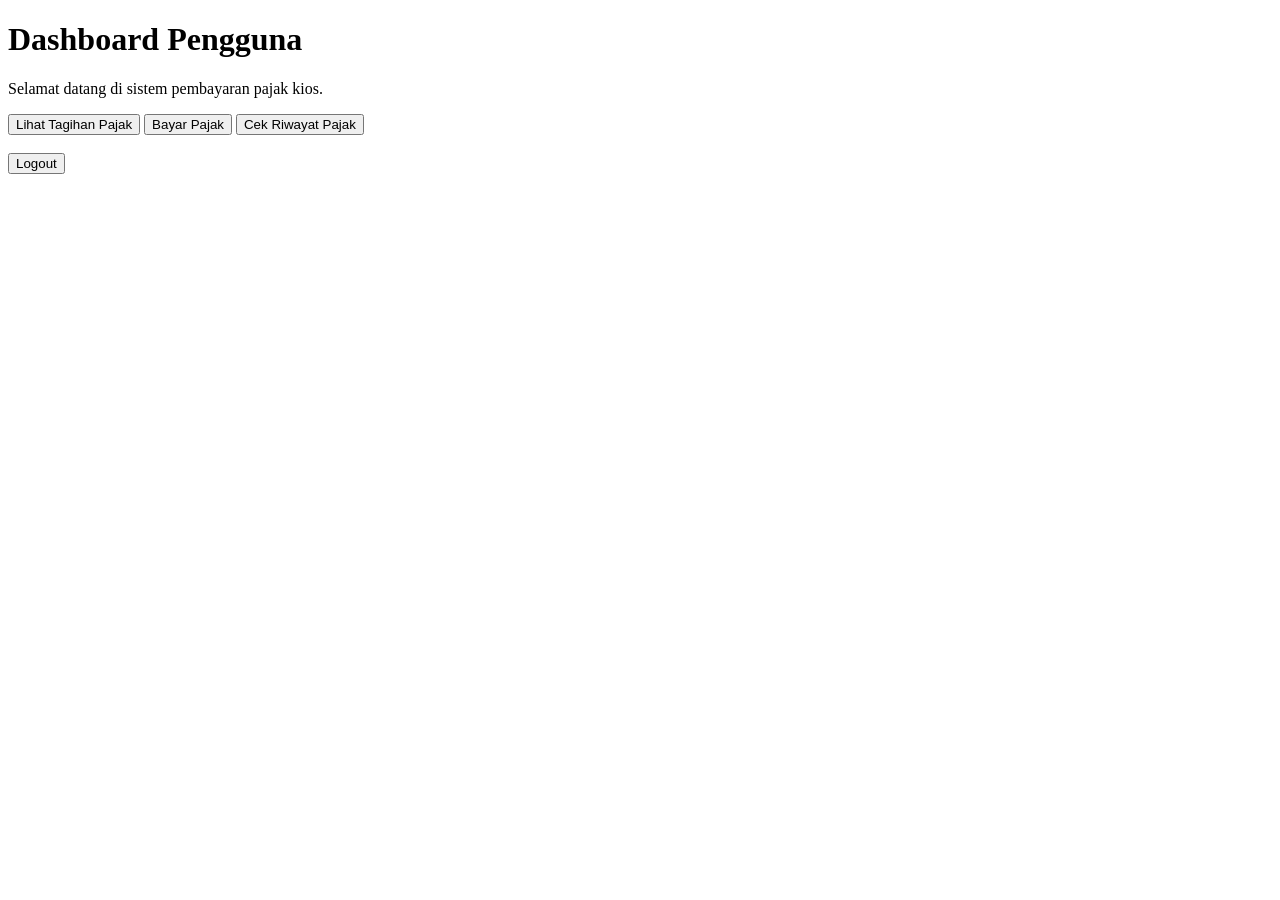
==== dashboard.html @ 58611d49 "menambahkan file html" ====
<!DOCTYPE html>
<html lang="id">
<head>
    <meta charset="UTF-8">
    <title>Dashboard Pengguna</title>

    <link rel="stylesheet" href="css/style.css">

    <script src="js/script.js"></script>
</head>
<body>

<div class="container">

    <h1>Dashboard Pengguna</h1>

    <p>Selamat datang di sistem pembayaran pajak kios.</p>

    <div class="button-group">

        <button onclick="lihatTagihan()" class="btn">
            Lihat Tagihan Pajak
        </button>

        <button onclick="bayarPajak()" class="btn">
            Bayar Pajak
        </button>

        <button onclick="riwayat()" class="btn">
            Cek Riwayat Pajak
        </button>

    </div>

    <br>

    <a href="index.html">
        <button class="btn-secondary">Logout</button>
    </a>

</div>

</body>
</html>
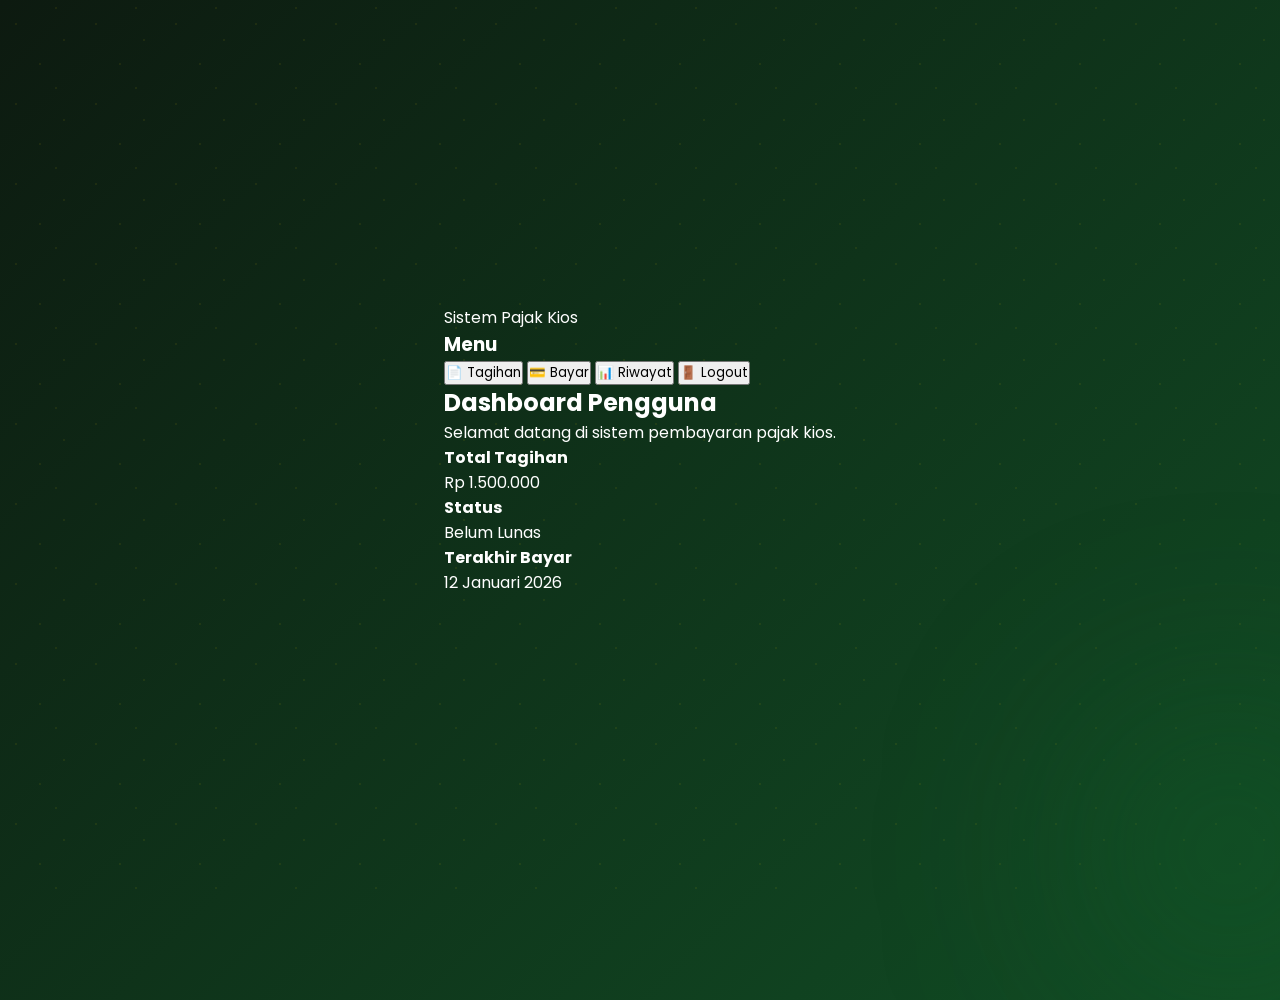
==== commit 317b70d5: "Update tampilan dan penambahan CSS" ====
--- a/dashboard.html
+++ b/dashboard.html
@@ -3,40 +3,60 @@
 <head>
     <meta charset="UTF-8">
     <title>Dashboard Pengguna</title>
-
     <link rel="stylesheet" href="css/style.css">
-
     <script src="js/script.js"></script>
 </head>
-<body>
+<body class="windows-bg">
 
-<div class="container">
+<div class="window">
 
-    <h1>Dashboard Pengguna</h1>
+    <!-- Top Bar -->
+    <div class="topbar">
+        <span>Sistem Pajak Kios</span>
+        <div class="window-buttons">
+            <div class="circle red"></div>
+            <div class="circle yellow"></div>
+            <div class="circle green"></div>
+        </div>
+    </div>
 
-    <p>Selamat datang di sistem pembayaran pajak kios.</p>
+    <div class="main">
 
-    <div class="button-group">
+        <!-- Sidebar -->
+        <div class="sidebar">
+            <h3>Menu</h3>
+            <button onclick="lihatTagihan()">📄 Tagihan</button>
+            <button onclick="bayarPajak()">💳 Bayar</button>
+            <button onclick="riwayat()">📊 Riwayat</button>
+            <a href="index.html"><button class="logout">🚪 Logout</button></a>
+        </div>
 
-        <button onclick="lihatTagihan()" class="btn">
-            Lihat Tagihan Pajak
-        </button>
+        <!-- Content -->
+        <div class="content">
 
-        <button onclick="bayarPajak()" class="btn">
-            Bayar Pajak
-        </button>
+            <h2>Dashboard Pengguna</h2>
+            <p>Selamat datang di sistem pembayaran pajak kios.</p>
 
-        <button onclick="riwayat()" class="btn">
-            Cek Riwayat Pajak
-        </button>
+            <div class="stats">
+                <div class="stat-card">
+                    <h4>Total Tagihan</h4>
+                    <p>Rp 1.500.000</p>
+                </div>
+
+                <div class="stat-card">
+                    <h4>Status</h4>
+                    <p>Belum Lunas</p>
+                </div>
+
+                <div class="stat-card">
+                    <h4>Terakhir Bayar</h4>
+                    <p>12 Januari 2026</p>
+                </div>
+            </div>
+
+        </div>
 
     </div>
-
-    <br>
-
-    <a href="index.html">
-        <button class="btn-secondary">Logout</button>
-    </a>
 
 </div>
 
--- a/css/style.css
+++ b/css/style.css
@@ -0,0 +1,508 @@
+/* HALAMAN INDEX */
+@import url('https://fonts.googleapis.com/css2?family=Poppins:wght@300;400;600;800&display=swap');
+
+* {
+    margin: 0;
+    padding: 0;
+    box-sizing: border-box;
+    font-family: 'Poppins', sans-serif;
+}
+
+/* --- BACKGROUND YANG SUDAH KITA BUAT SEBELUMNYA --- */
+body {
+    background: linear-gradient(135deg, #0d1a10, #125B2A, #1a3c26, #0d1a10);
+    background-size: 400% 400%;
+    animation: gradientMove 15s ease infinite;
+    min-height: 100vh;
+    display: flex;
+    justify-content: center;
+    align-items: center;
+    color: white;
+    overflow: hidden;
+}
+
+@keyframes gradientMove {
+    0% { background-position: 0% 50%; }
+    50% { background-position: 100% 50%; }
+    100% { background-position: 0% 50%; }
+}
+
+/* --- KONTEN LANDING PAGE (DIDESAIN ULANG) --- */
+.landing-container {
+    width: 90%;
+    max-width: 700px;
+    text-align: center;
+    padding: 50px;
+    /* Efek Glassmorphism biar konten menyatu dengan background hidup */
+    background: rgba(255, 255, 255, 0.03); 
+    backdrop-filter: blur(10px);
+    border: 1px solid rgba(255, 255, 255, 0.08);
+    border-radius: 30px;
+    box-shadow: 0 15px 35px rgba(0,0,0,0.3);
+    
+    /* Animasi muncul konten */
+    animation: fadeInUp 1s ease-out;
+}
+
+@keyframes fadeInUp {
+    from { opacity: 0; transform: translateY(20px); }
+    to { opacity: 1; transform: translateY(0); }
+}
+
+/* Judul Utama */
+.landing-container h1 {
+    font-size: 2.8rem;
+    font-weight: 800;
+    color: #FFD700; /* Warna Kuning Logo */
+    letter-spacing: 1px;
+    margin-bottom: 15px;
+    text-shadow: 0 2px 10px rgba(255, 215, 0, 0.3);
+}
+
+/* Mengontrol ukuran gambar logo agar tidak melebihi kontainer */
+.logo-wrapper img {
+    max-width: 150px; /* Atur lebar maksimal di sini sesuai keinginan (misal: 120px atau 150px) */
+    height: auto;     /* Memastikan aspek rasio gambar tetap terjaga (tidak gepeng) */
+    display: block;
+    margin: 0 auto 20px auto; /* Memberi jarak di bawah logo */
+}
+
+/* Deskripsi */
+.landing-container p {
+    font-size: 1rem;
+    line-height: 1.6;
+    color: rgba(255, 255, 255, 0.7);
+    margin-bottom: 35px;
+    font-weight: 300;
+}
+
+/* Group Tombol */
+.button-group {
+    display: flex;
+    gap: 15px;
+    justify-content: center;
+}
+
+/* Style Tombol */
+.btn {
+    padding: 12px 30px;
+    border-radius: 50px;
+    text-decoration: none;
+    font-weight: 600;
+    font-size: 0.95rem;
+    transition: all 0.3s ease;
+    border: none;
+    cursor: pointer;
+    display: inline-block;
+}
+
+/* Tombol Login (Utama) */
+.btn:nth-child(1) {
+    background: #FFD700;
+    color: #125B2A;
+    box-shadow: 0 4px 15px rgba(255, 215, 0, 0.2);
+}
+
+/* Tombol Daftar (Sekunder) */
+.btn:nth-child(2) {
+    background: rgba(255, 255, 255, 0.1);
+    color: white;
+    border: 1px solid rgba(255, 255, 255, 0.3);
+}
+
+/* Efek Hover */
+.btn:hover {
+    transform: translateY(-3px);
+    box-shadow: 0 6px 20px rgba(255, 215, 0, 0.3);
+}
+
+.btn:nth-child(2):hover {
+    background: rgba(255, 255, 255, 0.2);
+    box-shadow: none;
+}
+
+/*HALAMAN LOGIN*/
+/* ================= BACKGROUND GAMBAR ================= */
+.login-bg {
+    margin: 0;
+    height: 100vh;
+    font-family: 'Segoe UI', sans-serif;
+    background: 
+        linear-gradient(rgba(0,0,0,0.5), rgba(0,0,0,0.5)),
+        url("../images/kios-pasar.jpg.jpeg");
+    background-size: cover;
+    background-position: center;
+    background-repeat: no-repeat;
+    display: flex;
+    justify-content: center;
+    align-items: center;
+}
+
+/* ================= GLASS CARD ================= */
+.login-wrapper {
+    width: 370px;
+    padding: 45px 35px;
+    border-radius: 20px;
+    backdrop-filter: blur(18px);
+    background: rgba(255, 255, 255, 0.12);
+    box-shadow: 0 25px 45px rgba(0,0,0,0.35);
+    text-align: center;
+    color: white;
+    animation: fadeIn 1s ease;
+}
+
+/* ================= LOGO ================= */
+.logo-box {
+    margin-bottom: 20px;
+}
+
+.logo-box img {
+    width: 110px;
+    height: auto;
+}
+
+/* ================= TITLE ================= */
+.login-title {
+    margin-bottom: 30px;
+    font-size: 22px;
+    font-weight: 600;
+    letter-spacing: 1px;
+}
+
+/* ================= INPUT ================= */
+.input-group {
+    margin-bottom: 18px;
+}
+
+.input-group input {
+    width: 100%;
+    padding: 13px 15px;
+    border-radius: 12px;
+    border: none;
+    outline: none;
+    background: rgba(255,255,255,0.9);
+    font-size: 14px;
+    transition: 0.3s;
+}
+
+.input-group input:focus {
+    box-shadow: 0 0 0 2px #f4c542;
+}
+
+/* ================= LOGIN BUTTON ================= */
+.login-btn {
+    width: 100%;
+    padding: 13px;
+    border: none;
+    border-radius: 12px;
+    background: #2d6a4f;
+    color: white;
+    font-weight: 600;
+    cursor: pointer;
+    transition: 0.3s ease;
+    margin-top: 5px;
+}
+
+.login-btn:hover {
+    background: #1b4332;
+    transform: translateY(-2px);
+}
+
+/* ================= REGISTER BUTTON ================= */
+.register-btn {
+    display: block;
+    margin-top: 15px;
+    padding: 12px;
+    border-radius: 12px;
+    text-decoration: none;
+    font-weight: 600;
+    border: 2px solid #f4c542;
+    color: #f4c542;
+    transition: 0.3s ease;
+}
+
+.register-btn:hover {
+    background: #f4c542;
+    color: #2d6a4f;
+    transform: translateY(-2px);
+}
+
+/* ================= ANIMATION ================= */
+@keyframes fadeIn {
+    from {
+        opacity: 0;
+        transform: translateY(20px);
+    }
+    to {
+        opacity: 1;
+        transform: translateY(0);
+    }
+}
+/* ================= REGISTER SMALL TEXT ================= */
+.register-text {
+    margin-top: 15px;
+    font-size: 13px;
+    color: #ffffff;
+}
+
+.register-text a {
+    color: #f4c542; /* kuning logo */
+    text-decoration: none;
+    font-weight: 500;
+    transition: 0.3s;
+}
+
+.register-text a:hover {
+    text-decoration: underline;
+}
+
+/* HALAMAN FORM REGISTER */
+/* Import Google Fonts */
+@import url('https://fonts.googleapis.com/css2?family=Poppins:wght@300;400;600&display=swap');
+
+* {
+    margin: 0;
+    padding: 0;
+    box-sizing: border-box;
+    font-family: 'Poppins', sans-serif;
+}
+
+/* --- HANYA BAGIAN BACKGROUND DAN ANIMASI --- */
+
+body {
+    /* Gradasi Hijau SIPESEL yang bergerak */
+    background: linear-gradient(135deg, #0d1a10, #125B2A, #1a3c26, #0d1a10);
+    background-size: 400% 400%;
+    animation: gradientMove 12s ease infinite;
+    
+    display: flex;
+    justify-content: center;
+    align-items: center;
+    min-height: 100vh;
+    margin: 0;
+    overflow-x: hidden;
+    position: relative;
+}
+
+/* Animasi Pergerakan Warna */
+@keyframes gradientMove {
+    0% { background-position: 0% 50%; }
+    50% { background-position: 100% 50%; }
+    100% { background-position: 0% 50%; }
+}
+
+/* Efek Partikel/Titik Cahaya Melayang */
+body::before {
+    content: '';
+    position: absolute;
+    top: 0;
+    left: 0;
+    width: 100%;
+    height: 100%;
+    background-image: 
+        radial-gradient(circle at 20% 30%, rgba(255, 215, 0, 0.07) 1px, transparent 1px),
+        radial-gradient(circle at 70% 10%, rgba(255, 215, 0, 0.07) 1px, transparent 1px),
+        radial-gradient(circle at 50% 80%, rgba(255, 215, 0, 0.07) 1px, transparent 1px),
+        radial-gradient(circle at 80% 50%, rgba(255, 215, 0, 0.07) 1px, transparent 1px);
+    background-size: 80px 80px;
+    animation: floatingParticles 15s linear infinite;
+    pointer-events: none;
+    z-index: 0;
+}
+
+@keyframes floatingParticles {
+    from { transform: translateY(0); }
+    to { transform: translateY(-80px); }
+}
+
+/* Tambahan Efek Cahaya Neon di Pojok */
+body::after {
+    content: '';
+    position: absolute;
+    width: 300px;
+    height: 300px;
+    background: rgba(18, 91, 42, 0.4);
+    filter: blur(100px);
+    border-radius: 50%;
+    bottom: -100px;
+    right: -100px;
+    z-index: 0;
+}
+
+/* Pastikan kontainer utama berada di atas background */
+.register-container {
+    position: auto;
+    z-index: 1;
+}
+
+.register-container {
+    display: flex;
+    width: 90%;
+    max-width: 1000px;
+    height: auto;
+    background: #fff;
+    border-radius: 20px;
+    overflow: hidden;
+    box-shadow: 0 15px 35px rgba(0, 0, 0, 0.1);
+}
+
+/* --- BAGIAN KIRI (GAMBAR/OVERLAY) --- */
+.register-left {
+    flex: 1;
+    background: linear-gradient(rgba(18, 91, 42, 0.8), rgba(18, 91, 42, 0.8)), 
+                url("../images/kios2.jpg"); /* Ganti dengan gambar kios/pasar yang sesuai */
+    background-size: cover;
+    background-position: center;
+    display: flex;
+    align-items: center;
+    justify-content: center;
+    color: white;
+    text-align: center;
+    padding: 40px;
+}
+
+.register-left h1 {
+    font-size: 3rem;
+    letter-spacing: 2px;
+    color: #FFD700; /* Warna Kuning Emas Logo */
+    margin-bottom: 10px;
+}
+
+.register-left p {
+    font-weight: 300;
+    font-size: 1.1rem;
+    opacity: 0.9;
+}
+
+/* --- BAGIAN KANAN (FORM) --- */
+.register-right {
+    flex: 1;
+    padding: 40px;
+    display: auto;
+    flex-direction: column;
+    justify-content: center;
+}
+
+.register-card h2 {
+    color: #125B2A; /* Hijau Tua Logo */
+    margin-bottom: 25px;
+    font-weight: 600;
+}
+
+.input-group {
+    margin-bottom: 15px;
+}
+
+.input-group input {
+    width: 100%;
+    padding: 12px 15px;
+    border: 1px solid #e1e1e1;
+    border-radius: 8px;
+    background-color: #f9f9f9;
+    outline: none;
+    transition: 0.3s;
+}
+
+.input-group input:focus {
+    border-color: #125B2A;
+    background-color: #fff;
+    box-shadow: 0 0 5px rgba(18, 91, 42, 0.2);
+}
+
+/* --- CUSTOM RADIO GENDER --- */
+.gender-group {
+    margin: 20px 0;
+}
+
+.gender-group label {
+    display: block;
+    font-size: 0.9rem;
+    color: #666;
+    margin-bottom: 8px;
+}
+
+.radio-wrapper {
+    display: flex;
+    gap: 20px;
+}
+
+.custom-radio {
+    display: flex;
+    align-items: center;
+    cursor: pointer;
+    font-size: 0.9rem;
+    color: #333;
+}
+
+.custom-radio input {
+    display: none;
+}
+
+.radio-mark {
+    width: 18px;
+    height: 18px;
+    border: 2px solid #125B2A;
+    border-radius: 50%;
+    margin-right: 8px;
+    display: inline-block;
+    position: relative;
+}
+
+.custom-radio input:checked + .radio-mark::after {
+    content: '';
+    width: 10px;
+    height: 10px;
+    background: #125B2A;
+    border-radius: 50%;
+    position: absolute;
+    top: 50%;
+    left: 50%;
+    transform: translate(-50%, -50%);
+}
+
+/* --- TOMBOL & LINK --- */
+.register-btn {
+    width: 100%;
+    padding: 12px;
+    background-color: #125B2A;
+    color: white;
+    border: none;
+    border-radius: 8px;
+    font-weight: 600;
+    cursor: pointer;
+    transition: 0.3s;
+    margin-top: 10px;
+}
+
+.register-btn:hover {
+    background-color: #0d441f;
+    transform: translateY(-2px);
+}
+
+.login-link {
+    text-align: center;
+    margin-top: 20px;
+    font-size: 0.85rem;
+    color: #666;
+}
+
+.login-link a {
+    color: #125B2A;
+    text-decoration: none;
+    font-weight: 600;
+}
+
+.login-link a:hover {
+    text-decoration: underline;
+}
+
+/* Responsif untuk layar HP */
+@media (max-width: 768px) {
+    .register-container {
+        flex-direction: column;
+        height: auto;
+    }
+    .register-left {
+        padding: 60px 20px;
+    }
+}
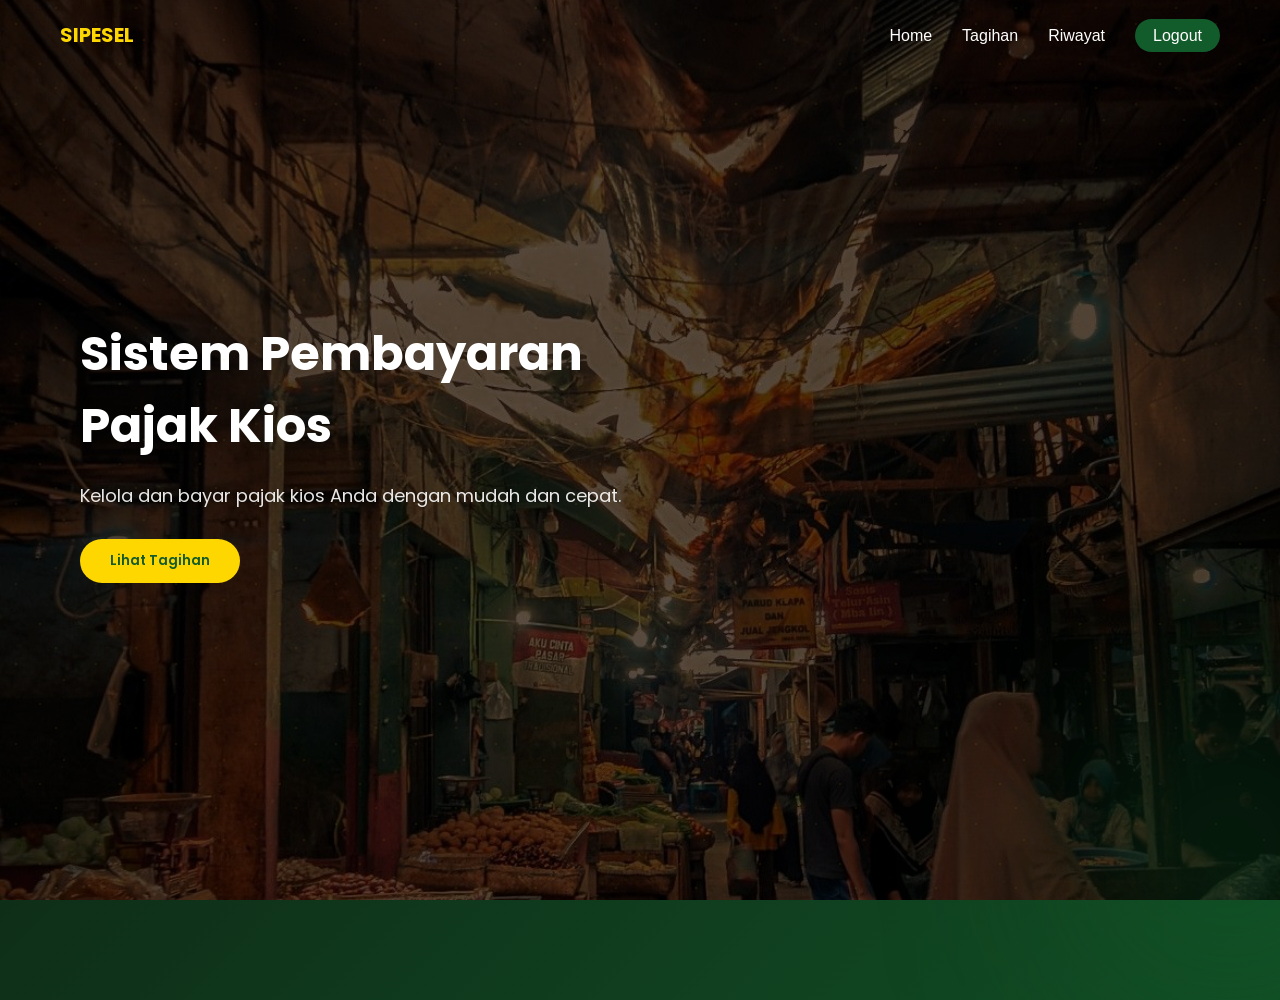
==== commit c1b24a6c: "menambahkan fitur js" ====
--- a/dashboard.html
+++ b/dashboard.html
@@ -8,57 +8,36 @@
 </head>
 <body class="windows-bg">
 
-<div class="window">
+<body class="dashboard-bg">
 
-    <!-- Top Bar -->
-    <div class="topbar">
-        <span>Sistem Pajak Kios</span>
-        <div class="window-buttons">
-            <div class="circle red"></div>
-            <div class="circle yellow"></div>
-            <div class="circle green"></div>
+    <!-- NAVBAR -->
+    <nav class="dashboard-nav">
+        <div class="logo">SIPESEL</div>
+        <ul>
+            <li><a href="#">Home</a></li>
+            <li><a href="#">Tagihan</a></li>
+            <li><a href="#">Riwayat</a></li>
+            <li><a href="index.html" class="logout-btn">Logout</a></li>
+        </ul>
+    </nav>
+
+    <!-- HERO SECTION -->
+    <section class="hero">
+        <div class="hero-content">
+            <h1>Sistem Pembayaran Pajak Kios</h1>
+            <p>Kelola dan bayar pajak kios Anda dengan mudah dan cepat.</p>
+            <button onclick="lihatTagihan()">Lihat Tagihan</button>
         </div>
-    </div>
-
-    <div class="main">
-
-        <!-- Sidebar -->
-        <div class="sidebar">
-            <h3>Menu</h3>
-            <button onclick="lihatTagihan()">📄 Tagihan</button>
-            <button onclick="bayarPajak()">💳 Bayar</button>
-            <button onclick="riwayat()">📊 Riwayat</button>
-            <a href="index.html"><button class="logout">🚪 Logout</button></a>
-        </div>
-
-        <!-- Content -->
-        <div class="content">
-
-            <h2>Dashboard Pengguna</h2>
-            <p>Selamat datang di sistem pembayaran pajak kios.</p>
-
-            <div class="stats">
-                <div class="stat-card">
-                    <h4>Total Tagihan</h4>
-                    <p>Rp 1.500.000</p>
-                </div>
-
-                <div class="stat-card">
-                    <h4>Status</h4>
-                    <p>Belum Lunas</p>
-                </div>
-
-                <div class="stat-card">
-                    <h4>Terakhir Bayar</h4>
-                    <p>12 Januari 2026</p>
-                </div>
-            </div>
-
-        </div>
-
-    </div>
-
-</div>
+    </section>
 
 </body>
+<script>
+window.onload = function() {
+    if(localStorage.getItem("loginSuccess") === "true"){
+        alert("Login berhasil 🎉 Selamat datang di Dashboard!");
+        localStorage.removeItem("loginSuccess");
+    }
+}
+</script>
+</body>
 </html>
--- a/css/style.css
+++ b/css/style.css
@@ -505,4 +505,100 @@
     .register-left {
         padding: 60px 20px;
     }
+}
+/* ================= DASHBOARD STYLE ================= */
+
+.dashboard-bg {
+    margin: 0;
+    font-family: 'Poppins', sans-serif;
+}
+
+/* ===== NAVBAR ===== */
+.dashboard-nav {
+    position: absolute;
+    top: 0;
+    width: 100%;
+    padding: 20px 60px;
+    display: flex;
+    justify-content: space-between;
+    align-items: center;
+    z-index: 2;
+}
+
+.dashboard-nav .logo {
+    color: #FFD700;
+    font-weight: 700;
+    font-size: 20px;
+}
+
+.dashboard-nav ul {
+    list-style: none;
+    display: flex;
+    gap: 30px;
+}
+
+.dashboard-nav ul li a {
+    text-decoration: none;
+    color: white;
+    font-weight: 500;
+    transition: 0.3s;
+}
+
+.dashboard-nav ul li a:hover {
+    color: #FFD700;
+}
+
+.logout-btn {
+    background: #125B2A;
+    padding: 8px 18px;
+    border-radius: 20px;
+}
+
+/* ===== HERO SECTION ===== */
+.hero {
+    width: 100%;
+    height: 100vh;
+    background: 
+        linear-gradient(rgba(0,0,0,0.6), rgba(0,0,0,0.6)),
+        url("../images/kios2.jpg");
+    background-size: cover;
+    background-position: center;
+    background-repeat: no-repeat;
+
+    display: flex;
+    align-items: center;
+    padding-left: 80px;
+    color: white;
+}
+
+.hero-content {
+    max-width: 600px;
+    animation: fadeIn 1s ease;
+}
+
+.hero-content h1 {
+    font-size: 48px;
+    margin-bottom: 20px;
+}
+
+.hero-content p {
+    font-size: 18px;
+    margin-bottom: 30px;
+    opacity: 0.9;
+}
+
+.hero-content button {
+    padding: 12px 30px;
+    border: none;
+    border-radius: 30px;
+    background: #FFD700;
+    color: #125B2A;
+    font-weight: 600;
+    cursor: pointer;
+    transition: 0.3s;
+}
+
+.hero-content button:hover {
+    transform: translateY(-3px);
+    background: #f4c542;
 }
